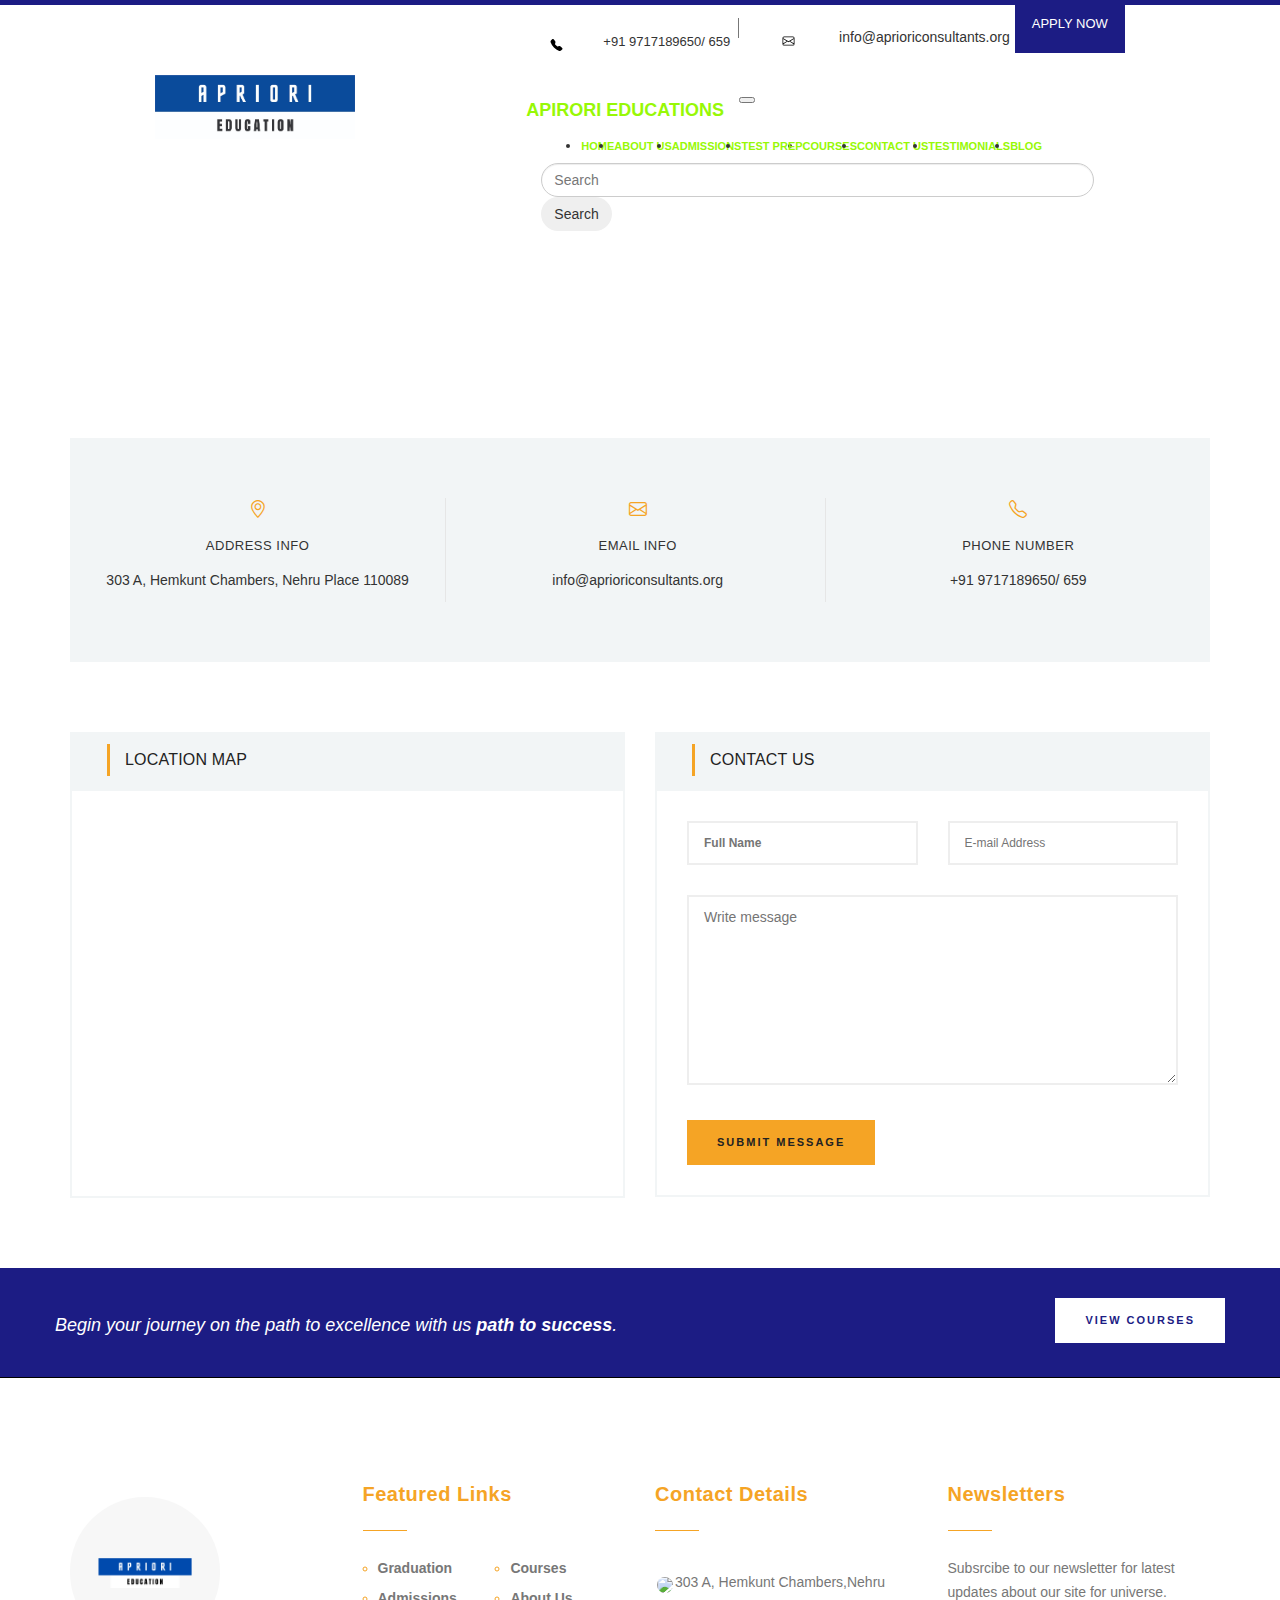
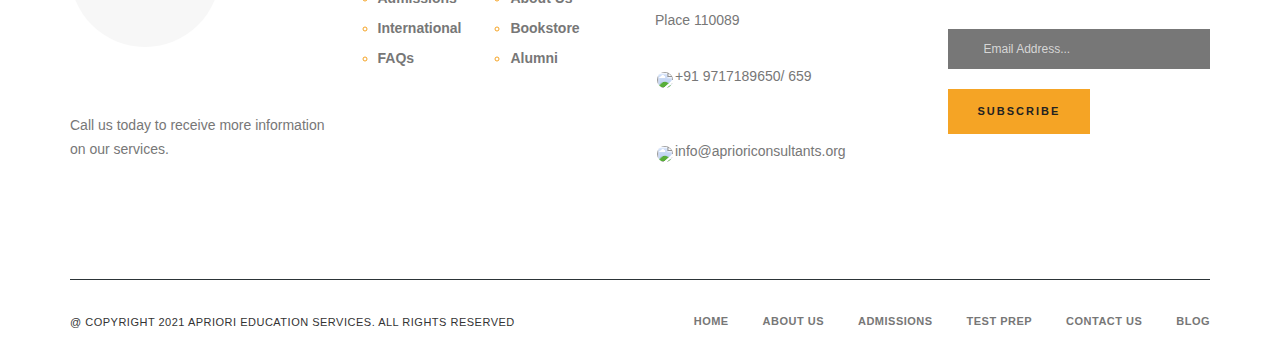
==== CONTACTUS.html @ 73ca572a "Add files via upload" ====
<!doctype html>
<html lang="en">
  <head>
    <!-- Required meta tags -->
    <meta charset="utf-8">
    <meta name="viewport" content="width=device-width, initial-scale=1">

    <!-- Bootstrap CSS -->
    <link rel="stylesheet" href="https://cdn.jsdelivr.net/npm/bootstrap-icons@1.8.3/font/bootstrap-icons.css">
    <link href="https://cdn.jsdelivr.net/npm/bootstrap@5.1.3/dist/css/bootstrap.min.css" rel="stylesheet" integrity="sha384-1BmE4kWBq78iYhFldvKuhfTAU6auU8tT94WrHftjDbrCEXSU1oBoqyl2QvZ6jIW3" crossorigin="anonymous">
    <link rel="stylesheet" href="bootstrap.css">
    <link rel="stylesheet" href="animate.css">
    <link rel="stylesheet" href="jquery-ui.css">
    <link rel="stylesheet" href="simple-line-icons.css">
    <link rel="stylesheet" href="font-awesome.min.css">
    <link rel="stylesheet" href="icon-font.css">
    <link rel="stylesheet" href="educa.css">
      <!-- <link rel="stylesheet" href="mycss.css"> -->
    <link rel="stylesheet" href="settings.css">
    <title>Apriori Educations</title>
<link href='https://fonts.googleapis.com/css?family=Ubuntu' rel='stylesheet'>
    <style>
		
      .welcome-intro-2 .service-item i {
          color: #FFFFFF;
          background-color: #1C1C84;
      }
      .section-heading span{
          color: #EA8912;
          text-transform: capitalize;
      }
      section.testimonials-page #owl-testimonials .item h4{
      
          color: #F5A425;
      }
      section.testimonials-page #owl-testimonials .item span{
          color:#1C1C84;
      }
      footer .footer-widget h2{
          color:#F5A425;
          font-weight: bold;
      }
      
      .welcome-to-educa .service-item h4{
      color:#1C1C84;
      font-weight:bold;
      }
      
      .welcome-to-educa .service-item:hover h4{
      color: #F5A425;
      }
      
      .welcome-to-educa .section-heading span{
      color: #F5A425;
          font-weight: bold;
      font-size: 18px;
          text-transform: capitalize;
      }
      
      .welcome-intro-2 .service-item {
         min-height: 100px;
      }
      
      .welcome-intro-2 .service-item p{
      line-height: 17px !important;
      }
      .welcome_text_head{
        color: #1C1C84;
        font-family: 'Ubuntu';
        font-weight: bold;
        font-size: 13px;
      }
      .welcome_text_head:hover{
        color:#F5A425; 
        font-family: 'Ubuntu';
        cursor: pointer;
        font-weight: bold;
        font-size: 13px;
      }
      @media screen and (max-width: 1100px) {
      
  #welcome{
    display: block !important;
    
  }
}
@media screen and (max-width: 1000px){

#roadmap{
  display: flex;
  flex-direction: column;
}

}
.card{
    border-radius: 1rem;
    box-shadow: 0px -10px 0px rgb(151, 248, 6);
}
@media(max-width:767px){
    .card{
        margin: 1rem 0.7rem 1rem;
        max-width: 80vw;
    }
}
img{
    width: 6.2rem;
    border-radius: 5rem;
    margin: 1.3rem auto 1rem auto;
}
.col-md-4{
    padding:0  0.5rem;
}
.card-title{
    font-size: 1rem;
    margin-bottom: 0;
    font-weight: bold;
    font-family: 'IM Fell French Canon SC';
}
.card-text{
    text-align: center;
    padding: 1rem 2rem;
    font-size: 0.8rem;
    color: rgb(82, 81, 81);
    line-height: 1.4rem;
}
.footer{
    border-top: none;
    text-align: center;
    line-height: 1.2rem;
    padding: 2rem 0 1.4rem 0;
    font-family: 'Varela Round';
}
#name{
    font-size: 0.8rem;
    font-weight: bold;
}
#position{
    font-size: 0.7rem;
}
a{
    color: rgb(151, 248, 6);
    font-weight: bold;
}

      @media screen and (max-width: 1100px) {
      
  #welcome{
    display: block !important;
    
  }
}
    </style>

  </head>
  <body>
    
    <!-- Navbar -->
    <p style="height: 1px ; background-color: #777777; ; width: 100%; border-top: 5px solid #1c1c84;"> </p>                              
    <div style="display: flex;flex-direction: row;flex-wrap: wrap; justify-content: space-evenly;">
        <div>
            <img src="Apriori Logo.jpeg" alt=""  style="width: 200px;margin-top: 30%;border-radius: 0px !important; ">
        </div>
        <div>
            <div id="topbar" style="display: flex;flex-direction: row;flex-wrap: wrap;align-content: center;justify-content: flex-end;">
                <p style="margin-right:5px;font-family: 'Roboto', sans-serif; font-size: 13px;position:relative;top:4px;"><img src="telephone-fill.svg" alt="" height="12px;"style=" " >+91 9717189650/ 659</p>
               <p style="height: 20px ; background-color: #777777; ; width: 1px; margin-left:3px ; margin-right: 3px;margin-top: 3px; font-size: 13px;"> </p>
                <p style="margin-right:5px;font-family: 'Roboto', sans-serif;"><img src="envelope.svg" alt="" height="12px;">  info@aprioriconsultants.org</p>
                <p style="background-color: #1c1c84; color: WHITE;padding: 17px;position: relative;bottom: 20px; font-size: 13px; cursor: pointer;" >APPLY NOW</p>
            </div>
            <nav class="navbar navbar-expand-lg navbar-light bg-light" style="margin-top: 20px;position: relative;bottom: 19px;">
        <div class="container-fluid">
          <a class="navbar-brand" href="#" style="font-family: 'Roboto', sans-serif;">APIRORI EDUCATIONS</a>
          <button class="navbar-toggler" type="button" data-bs-toggle="collapse" data-bs-target="#navbarSupportedContent" aria-controls="navbarSupportedContent" aria-expanded="false" aria-label="Toggle navigation">
            <span class="navbar-toggler-icon"></span>
          </button>
          <div class="collapse navbar-collapse" id="navbarSupportedContent">
            <ul class="navbar-nav me-auto mb-2 mb-lg-0">
              <li class="nav-item">
                <a class="nav-link " aria-current="page" href="./index.html" style="font-size: 11px; font-family: 'Roboto', sans-serif;;">HOME</a>
              </li>
              <li class="nav-item">
                <a class="nav-link" href="#" style="font-size: 11px; font-family: 'Roboto', sans-serif;;">ABOUT US </a>
              </li>
              <li class="nav-item">
                <a class="nav-link " href="./Admissions.html" style="font-size: 11px; font-family: 'Roboto', sans-serif;;">ADMISSIONS</a>
              </li>
              <li class="nav-item dropdown">
                <a class="nav-link dropdown-toggle" href="#" id="navbarDropdown" role="button" data-bs-toggle="dropdown" aria-expanded="false" style="font-size: 11px; font-family: 'Roboto', sans-serif;;">
                  TEST PREP
                </a>
                <ul class="dropdown-menu" aria-labelledby="navbarDropdown">
                  <li><a class="dropdown-item" href="./UNDERGRAD.html" style="font-size: 11px; font-family: 'Roboto', sans-serif;;">UNDER GRADUATE</a></li>
                  <li><hr class="dropdown-divider"></li>
                  <li><a class="dropdown-item" href="./POSTGRAD.html" style="font-size: 11px; font-family: 'Roboto', sans-serif;;">POST GRADUATE</a></li>
              
                </ul>
              </li>
              <li class="nav-item">
                <a class="nav-link" href="./COURSES.html" style="font-size: 11px; font-family: 'Roboto', sans-serif;;">COURSES</a>
              </li>
              <li class="nav-item">
                <a class="nav-link active" href="./CONTACTUS.html" style="font-size: 11px; font-family: 'Roboto', sans-serif;;">CONTACT US</a>
              </li>
              <li class="nav-item">
                <a class="nav-link" href="./TESTIMONIALS.html" style="font-size: 11px; font-family: 'Roboto', sans-serif;;">TESTIMONIALS</a>
              </li>
              <li class="nav-item">
                <a class="nav-link" href="#" style="font-size: 11px; font-family: 'Roboto', sans-serif;;">BLOG</a>
              </li>
            </ul>
            <form class="d-flex">
              <input class="form-control me-2" type="search" placeholder="Search" aria-label="Search" style="position: relative;top: 7px; border-radius: 17px;" > 
              <button class="btn btn-outline-success" type="submit" style="position: relative;top: 7px;border-radius: 17px;">Search</button>
            </form>
          </div>
        </div>
            </nav>
        </div>
        
    </div>



    <div class="page-heading news-heading">
        <div class="container">
            <div class="row">
                <div class="col-md-12">
                    <h1>Contact Us</h1>
                    <!--span>Salvia next level crucifix pickled heirloom synth</span-->
                    <div class="page-list">
                    </div>
                </div>	
            </div>
        </div>
    </div>

    <section class="contact-info">
        <div class="container">
            <div class="row">
                <div class="col-md-12">
                    <div class="contact-content">
                        <div class="contact-item">
                            <i class="bi bi-geo-alt"></i>
                            <h4>Address Info</h4>
                            <p>303 A, Hemkunt Chambers, Nehru Place 110089</p>
                        </div>
                        <div class="contact-item">
                            <i class="bi bi-envelope"></i>
                            <h4>Email Info</h4>
                            <p>info@aprioriconsultants.org</p>
                        </div>
                        <div class="contact-item last-contact">
                            <i class="bi bi-telephone"></i>
                            <h4>Phone Number</h4>
                            <p>+91 9717189650/ 659</p>
                        </div>
                    </div>
                </div>
            </div>
        </div>
    </section>


    <section class="contact-form">
        <div class="container">
            <div class="row">
                <div class="col-md-6">
                    <div class="location-contact">
                        <div class="widget-heading">
                            <h4>Location Map</h4>
                        </div>
                        <div class="content-map">
                            <div id="map"><iframe src="https://www.google.com/maps/embed?pb=!1m18!1m12!1m3!1d3504.721756460329!2d77.25125771455765!3d28.54808189465011!2m3!1f0!2f0!3f0!3m2!1i1024!2i768!4f13.1!3m3!1m2!1s0x390ce3c5169e0e05%3A0xcd70c7b07c55f036!2sHemkunt%20Chambers!5e0!3m2!1sen!2sin!4v1643448030612!5m2!1sen!2sin" width="491" height="365" style="border:0;" allowfullscreen="" loading="lazy"></iframe></div>
                        </div>
                    </div>
                </div>
                <div class="col-md-6">
                    <div class="message-form">
                        <div class="widget-heading">
                            <h4>Contact Us</h4>
                        </div>
                        <div class="message-content">
                            <div class="row">
                                <div class="col-md-6">
                                    <input type="text" id="name" name="s" placeholder="Full Name" value="">
                                </div>
                                <div class="col-md-6">
                                    <input type="text" id="address" name="s" placeholder="E-mail Address" value="">
                                </div>
                                <div class="col-md-12">
                                    <textarea id="message" class="message" name="message" placeholder="Write message"></textarea>
                                </div>
                            </div>
                            <div class="accent-button">
                                <a href="#">Submit Message</a>
                            </div>
                        </div>
                    </div>
                </div>
            </div>
        </div>
    </section>


    <div id="call-to-action">
        <div class="container">
            <div class="row">
                <!-- <p>Young people have been 'mis-sold' <em>path to success</em>, business leaders warn.</p> -->
                <p>Begin your journey on the path to excellence with us <em>path to success</em>.</p>
                <div class="accent-button">
                    <a href="courses-list.html">View Courses</a>
                </div>
            </div>
        </div>
    </div>





    <p style="background-color: black;width: 100%;height: 1px;"></p>
    <footer>
      <div class="container">
        <div class="row">
          <div class="col-md-3">
            <div class="footer-widget">
              <div class="educa-info">
                <img src="company logo.jpeg"alt="logo" style="width: 150px;">
                <div class="line-dec" style="background: none"></div>
                <p> Call us today to receive more information on our services.</p>
                <div class="text-button">
                </div>
              </div>
            </div>
          </div>
          <div class="col-md-3">
            <div class="footer-widget">
              <div class="featured-links">
                <h2>Featured Links</h2>
                <div class="line-dec"></div>
                <ul>
                  <li><a href="https://www.aprioriconsultants.org/index.html#">Graduation</a></li>
                  <li><a href="https://www.aprioriconsultants.org/index.html#">Admissions</a></li>
                  <li><a href="https://www.aprioriconsultants.org/index.html#">International</a></li>
                  <li><a href="https://www.aprioriconsultants.org/index.html#">FAQs</a></li>
                </ul>
                <ul>
                  <li><a href="https://www.aprioriconsultants.org/index.html#">Courses</a></li>
                  <li><a href="https://www.aprioriconsultants.org/index.html#">About Us</a></li>
                  <li><a href="https://www.aprioriconsultants.org/index.html#">Bookstore</a></li>
                  <li><a href="https://www.aprioriconsultants.org/index.html#">Alumni</a></li>
                </ul>
              </div>
            </div>
          </div>
          <div class="col-md-3">
            <div class="footer-widget">
              <div class="university-address">
                <h2>Contact Details</h2>
                <div class="line-dec"></div>
                <ul>
                  <li><img src="https://cdn-icons-png.flaticon.com/512/25/25694.png" alt"" style="width: 20px;padding:2px;">303 A, Hemkunt Chambers,Nehru Place 110089</li>
                  <li><img src="https://cdn.iconscout.com/icon/free/png-256/call-2021585-1709472.png" alt"" style="width: 20px;padding:2px;">+91 9717189650/ 659</li>
                  <li><img src="https://static.vecteezy.com/system/resources/thumbnails/002/205/854/small/email-icon-free-vector.jpg" alt"" style="width: 22px;padding:2px;">info@aprioriconsultants.org</li>
                </ul>
              </div>
            </div>
          </div>
          <div class="col-md-3">
            <div class="footer-widget">
              <div class="newsletters">
                <h2>Newsletters</h2>
                <div class="line-dec"></div>
                <p>Subsrcibe to our newsletter for latest updates about our site for universe.</p>
                <input type="text" class="email" name="s" placeholder="Email Address..." value="">
                <div class="accent-button">
                  <a href="https://www.aprioriconsultants.org/index.html#">Subscribe</a>
                </div>
              </div>
            </div>
          </div>
        </div>
        <div class="row">
          <div class="col-md-12">
            <div class="copyright-menu">
              <div class="row">
                <div class="col-md-6">
                  <div class="copyright-text">
                    <p>@ Copyright 2021 APRIORI EDUCATION SERVICES. All Rights Reserved</p>
                  </div>
                </div>
                <div class="col-md-6">
                  <div class="menu">
                    <ul>
                      <li><a href="https://www.aprioriconsultants.org/index.html">Home</a></li>
                      <li><a href="https://www.aprioriconsultants.org/index.html#">About Us</a></li>
                      <li><a href="https://www.aprioriconsultants.org/admissions.html">Admissions</a></li>
                      <li><a href="https://www.aprioriconsultants.org/test-preparation-undergrad.html">Test Prep</a></li>
                      <li><a href="https://www.aprioriconsultants.org/contact-us.html">Contact Us</a></li>
                                                <li><a href="https://www.aprioriconsultants.org/index.html#">Blog</a></li>													
                    </ul>
                  </div>
                </div>
              </div>
            </div>
          </div>
        </div>
      </div>
    </footer>
    <a href="https://www.aprioriconsultants.org/index.html#" class="go-top"><i class="fa fa-angle-up"></i></a>
    </div>

    <nav class="sidebar-menu slide-from-left">
  <div class="nano">
    <div class="content">
      <nav class="responsive-menu">
        <ul>
              
                  
                  <li><a href="https://www.aprioriconsultants.org/index.html">Home</a></li>											
                  <li><a href="https://www.aprioriconsultants.org/index.html#">About Us</a></li>
                                        <li><a href="https://www.aprioriconsultants.org/admissions.html">Admissions</a></li>										
                  <li><a href="https://www.aprioriconsultants.org/index.html#" class="has-submenu">Test Prep</a>
                  <ul class="sub-menu">
                  <li><a href="https://www.aprioriconsultants.org/test-preparation-undergrad.html">Undergrad</a></li>
                  <li><a href="https://www.aprioriconsultants.org/test-preparation-postgrad.html">Postgrad</a></li>
                    </ul>
                  </li>		
                                        <li><a href="https://www.aprioriconsultants.org/courses.html">Courses</a></li>											
                  <li><a href="https://www.aprioriconsultants.org/contact-us.html">Contact Us</a></li>											
                  <li><a href="https://www.aprioriconsultants.org/testimonials.html">Testimonials</a></li> 
                                        <li><a href="https://www.aprioriconsultants.org/index.html#">Blog</a></li>											
                  <li><a href="https://www.aprioriconsultants.org/index.html#search"><i class="fa fa-search"></i></a></li>
              
            </ul>
      </nav>
    </div>
  </div>
    </nav>











    <script src="https://cdn.jsdelivr.net/npm/bootstrap@5.1.3/dist/js/bootstrap.bundle.min.js" integrity="sha384-ka7Sk0Gln4gmtz2MlQnikT1wXgYsOg+OMhuP+IlRH9sENBO0LRn5q+8nbTov4+1p" crossorigin="anonymous"></script>
  </body>
</html>
---- simple-line-icons.css ----
@font-face {
	font-family: 'Simple-Line-Icons';
	src:url('../fonts/Simple-Line-Icons.eot');
	src:url('../fonts/Simple-Line-Icons.eot?#iefix') format('embedded-opentype'),
		url('../fonts/Simple-Line-Icons.woff') format('woff'),
		url('../fonts/Simple-Line-Icons.ttf') format('truetype'),
		url('../fonts/Simple-Line-Icons.svg#Simple-Line-Icons') format('svg');
	font-weight: normal;
	font-style: normal;
}

/* Use the following CSS code if you want to use data attributes for inserting your icons */
[data-icon]:before {
	font-family: 'Simple-Line-Icons';
	content: attr(data-icon);
	speak: none;
	font-weight: normal;
	font-variant: normal;
	text-transform: none;
	line-height: 1;
	-webkit-font-smoothing: antialiased;
	-moz-osx-font-smoothing: grayscale;
}

/* Use the following CSS code if you want to have a class per icon */
/*
Instead of a list of all class selectors,
you can use the generic selector below, but it's slower:
[class*="icon-"] {
*/
.icon-user-female, .icon-user-follow, .icon-user-following, .icon-user-unfollow, .icon-trophy, .icon-screen-smartphone, .icon-screen-desktop, .icon-plane, .icon-notebook, .icon-moustache, .icon-mouse, .icon-magnet, .icon-energy, .icon-emoticon-smile, .icon-disc, .icon-cursor-move, .icon-crop, .icon-credit-card, .icon-chemistry, .icon-user, .icon-speedometer, .icon-social-youtube, .icon-social-twitter, .icon-social-tumblr, .icon-social-facebook, .icon-social-dropbox, .icon-social-dribbble, .icon-shield, .icon-screen-tablet, .icon-magic-wand, .icon-hourglass, .icon-graduation, .icon-ghost, .icon-game-controller, .icon-fire, .icon-eyeglasses, .icon-envelope-open, .icon-envelope-letter, .icon-bell, .icon-badge, .icon-anchor, .icon-wallet, .icon-vector, .icon-speech, .icon-puzzle, .icon-printer, .icon-present, .icon-playlist, .icon-pin, .icon-picture, .icon-map, .icon-layers, .icon-handbag, .icon-globe-alt, .icon-globe, .icon-frame, .icon-folder-alt, .icon-film, .icon-feed, .icon-earphones-alt, .icon-earphones, .icon-drop, .icon-drawer, .icon-docs, .icon-directions, .icon-direction, .icon-diamond, .icon-cup, .icon-compass, .icon-call-out, .icon-call-in, .icon-call-end, .icon-calculator, .icon-bubbles, .icon-briefcase, .icon-book-open, .icon-basket-loaded, .icon-basket, .icon-bag, .icon-action-undo, .icon-action-redo, .icon-wrench, .icon-umbrella, .icon-trash, .icon-tag, .icon-support, .icon-size-fullscreen, .icon-size-actual, .icon-shuffle, .icon-share-alt, .icon-share, .icon-rocket, .icon-question, .icon-pie-chart, .icon-pencil, .icon-note, .icon-music-tone-alt, .icon-music-tone, .icon-microphone, .icon-loop, .icon-logout, .icon-login, .icon-list, .icon-like, .icon-home, .icon-grid, .icon-graph, .icon-equalizer, .icon-dislike, .icon-cursor, .icon-control-start, .icon-control-rewind, .icon-control-play, .icon-control-pause, .icon-control-forward, .icon-control-end, .icon-calendar, .icon-bulb, .icon-bar-chart, .icon-arrow-up, .icon-arrow-right, .icon-arrow-left, .icon-arrow-down, .icon-ban, .icon-bubble, .icon-camcorder, .icon-camera, .icon-check, .icon-clock, .icon-close, .icon-cloud-download, .icon-cloud-upload, .icon-doc, .icon-envelope, .icon-eye, .icon-flag, .icon-folder, .icon-heart, .icon-info, .icon-key, .icon-link, .icon-lock, .icon-lock-open, .icon-magnifier, .icon-magnifier-add, .icon-magnifier-remove, .icon-paper-clip, .icon-paper-plane, .icon-plus, .icon-pointer, .icon-power, .icon-refresh, .icon-reload, .icon-settings, .icon-star, .icon-symbol-female, .icon-symbol-male, .icon-target, .icon-volume-1, .icon-volume-2, .icon-volume-off, .icon-users {
	font-family: 'Simple-Line-Icons';
	speak: none;
	font-style: normal;
	font-weight: normal;
	font-variant: normal;
	text-transform: none;
	line-height: 1;
	-webkit-font-smoothing: antialiased;
}
.icon-user-female:before {
	content: "\e000";
}
.icon-user-follow:before {
	content: "\e002";
}
.icon-user-following:before {
	content: "\e003";
}
.icon-user-unfollow:before {
	content: "\e004";
}
.icon-trophy:before {
	content: "\e006";
}
.icon-screen-smartphone:before {
	content: "\e010";
}
.icon-screen-desktop:before {
	content: "\e011";
}
.icon-plane:before {
	content: "\e012";
}
.icon-notebook:before {
	content: "\e013";
}
.icon-moustache:before {
	content: "\e014";
}
.icon-mouse:before {
	content: "\e015";
}
.icon-magnet:before {
	content: "\e016";
}
.icon-energy:before {
	content: "\e020";
}
.icon-emoticon-smile:before {
	content: "\e021";
}
.icon-disc:before {
	content: "\e022";
}
.icon-cursor-move:before {
	content: "\e023";
}
.icon-crop:before {
	content: "\e024";
}
.icon-credit-card:before {
	content: "\e025";
}
.icon-chemistry:before {
	content: "\e026";
}
.icon-user:before {
	content: "\e005";
}
.icon-speedometer:before {
	content: "\e007";
}
.icon-social-youtube:before {
	content: "\e008";
}
.icon-social-twitter:before {
	content: "\e009";
}
.icon-social-tumblr:before {
	content: "\e00a";
}
.icon-social-facebook:before {
	content: "\e00b";
}
.icon-social-dropbox:before {
	content: "\e00c";
}
.icon-social-dribbble:before {
	content: "\e00d";
}
.icon-shield:before {
	content: "\e00e";
}
.icon-screen-tablet:before {
	content: "\e00f";
}
.icon-magic-wand:before {
	content: "\e017";
}
.icon-hourglass:before {
	content: "\e018";
}
.icon-graduation:before {
	content: "\e019";
}
.icon-ghost:before {
	content: "\e01a";
}
.icon-game-controller:before {
	content: "\e01b";
}
.icon-fire:before {
	content: "\e01c";
}
.icon-eyeglasses:before {
	content: "\e01d";
}
.icon-envelope-open:before {
	content: "\e01e";
}
.icon-envelope-letter:before {
	content: "\e01f";
}
.icon-bell:before {
	content: "\e027";
}
.icon-badge:before {
	content: "\e028";
}
.icon-anchor:before {
	content: "\e029";
}
.icon-wallet:before {
	content: "\e02a";
}
.icon-vector:before {
	content: "\e02b";
}
.icon-speech:before {
	content: "\e02c";
}
.icon-puzzle:before {
	content: "\e02d";
}
.icon-printer:before {
	content: "\e02e";
}
.icon-present:before {
	content: "\e02f";
}
.icon-playlist:before {
	content: "\e030";
}
.icon-pin:before {
	content: "\e031";
}
.icon-picture:before {
	content: "\e032";
}
.icon-map:before {
	content: "\e033";
}
.icon-layers:before {
	content: "\e034";
}
.icon-handbag:before {
	content: "\e035";
}
.icon-globe-alt:before {
	content: "\e036";
}
.icon-globe:before {
	content: "\e037";
}
.icon-frame:before {
	content: "\e038";
}
.icon-folder-alt:before {
	content: "\e039";
}
.icon-film:before {
	content: "\e03a";
}
.icon-feed:before {
	content: "\e03b";
}
.icon-earphones-alt:before {
	content: "\e03c";
}
.icon-earphones:before {
	content: "\e03d";
}
.icon-drop:before {
	content: "\e03e";
}
.icon-drawer:before {
	content: "\e03f";
}
.icon-docs:before {
	content: "\e040";
}
.icon-directions:before {
	content: "\e041";
}
.icon-direction:before {
	content: "\e042";
}
.icon-diamond:before {
	content: "\e043";
}
.icon-cup:before {
	content: "\e044";
}
.icon-compass:before {
	content: "\e045";
}
.icon-call-out:before {
	content: "\e046";
}
.icon-call-in:before {
	content: "\e047";
}
.icon-call-end:before {
	content: "\e048";
}
.icon-calculator:before {
	content: "\e049";
}
.icon-bubbles:before {
	content: "\e04a";
}
.icon-briefcase:before {
	content: "\e04b";
}
.icon-book-open:before {
	content: "\e04c";
}
.icon-basket-loaded:before {
	content: "\e04d";
}
.icon-basket:before {
	content: "\e04e";
}
.icon-bag:before {
	content: "\e04f";
}
.icon-action-undo:before {
	content: "\e050";
}
.icon-action-redo:before {
	content: "\e051";
}
.icon-wrench:before {
	content: "\e052";
}
.icon-umbrella:before {
	content: "\e053";
}
.icon-trash:before {
	content: "\e054";
}
.icon-tag:before {
	content: "\e055";
}
.icon-support:before {
	content: "\e056";
}
.icon-size-fullscreen:before {
	content: "\e057";
}
.icon-size-actual:before {
	content: "\e058";
}
.icon-shuffle:before {
	content: "\e059";
}
.icon-share-alt:before {
	content: "\e05a";
}
.icon-share:before {
	content: "\e05b";
}
.icon-rocket:before {
	content: "\e05c";
}
.icon-question:before {
	content: "\e05d";
}
.icon-pie-chart:before {
	content: "\e05e";
}
.icon-pencil:before {
	content: "\e05f";
}
.icon-note:before {
	content: "\e060";
}
.icon-music-tone-alt:before {
	content: "\e061";
}
.icon-music-tone:before {
	content: "\e062";
}
.icon-microphone:before {
	content: "\e063";
}
.icon-loop:before {
	content: "\e064";
}
.icon-logout:before {
	content: "\e065";
}
.icon-login:before {
	content: "\e066";
}
.icon-list:before {
	content: "\e067";
}
.icon-like:before {
	content: "\e068";
}
.icon-home:before {
	content: "\e069";
}
.icon-grid:before {
	content: "\e06a";
}
.icon-graph:before {
	content: "\e06b";
}
.icon-equalizer:before {
	content: "\e06c";
}
.icon-dislike:before {
	content: "\e06d";
}
.icon-cursor:before {
	content: "\e06e";
}
.icon-control-start:before {
	content: "\e06f";
}
.icon-control-rewind:before {
	content: "\e070";
}
.icon-control-play:before {
	content: "\e071";
}
.icon-control-pause:before {
	content: "\e072";
}
.icon-control-forward:before {
	content: "\e073";
}
.icon-control-end:before {
	content: "\e074";
}
.icon-calendar:before {
	content: "\e075";
}
.icon-bulb:before {
	content: "\e076";
}
.icon-bar-chart:before {
	content: "\e077";
}
.icon-arrow-up:before {
	content: "\e078";
}
.icon-arrow-right:before {
	content: "\e079";
}
.icon-arrow-left:before {
	content: "\e07a";
}
.icon-arrow-down:before {
	content: "\e07b";
}
.icon-ban:before {
	content: "\e07c";
}
.icon-bubble:before {
	content: "\e07d";
}
.icon-camcorder:before {
	content: "\e07e";
}
.icon-camera:before {
	content: "\e07f";
}
.icon-check:before {
	content: "\e080";
}
.icon-clock:before {
	content: "\e081";
}
.icon-close:before {
	content: "\e082";
}
.icon-cloud-download:before {
	content: "\e083";
}
.icon-cloud-upload:before {
	content: "\e084";
}
.icon-doc:before {
	content: "\e085";
}
.icon-envelope:before {
	content: "\e086";
}
.icon-eye:before {
	content: "\e087";
}
.icon-flag:before {
	content: "\e088";
}
.icon-folder:before {
	content: "\e089";
}
.icon-heart:before {
	content: "\e08a";
}
.icon-info:before {
	content: "\e08b";
}
.icon-key:before {
	content: "\e08c";
}
.icon-link:before {
	content: "\e08d";
}
.icon-lock:before {
	content: "\e08e";
}
.icon-lock-open:before {
	content: "\e08f";
}
.icon-magnifier:before {
	content: "\e090";
}
.icon-magnifier-add:before {
	content: "\e091";
}
.icon-magnifier-remove:before {
	content: "\e092";
}
.icon-paper-clip:before {
	content: "\e093";
}
.icon-paper-plane:before {
	content: "\e094";
}
.icon-plus:before {
	content: "\e095";
}
.icon-pointer:before {
	content: "\e096";
}
.icon-power:before {
	content: "\e097";
}
.icon-refresh:before {
	content: "\e098";
}
.icon-reload:before {
	content: "\e099";
}
.icon-settings:before {
	content: "\e09a";
}
.icon-star:before {
	content: "\e09b";
}
.icon-symbol-female:before {
	content: "\e09c";
}
.icon-symbol-male:before {
	content: "\e09d";
}
.icon-target:before {
	content: "\e09e";
}
.icon-volume-1:before {
	content: "\e09f";
}
.icon-volume-2:before {
	content: "\e0a0";
}
.icon-volume-off:before {
	content: "\e0a1";
}
.icon-users:before {
	content: "\e001";
}
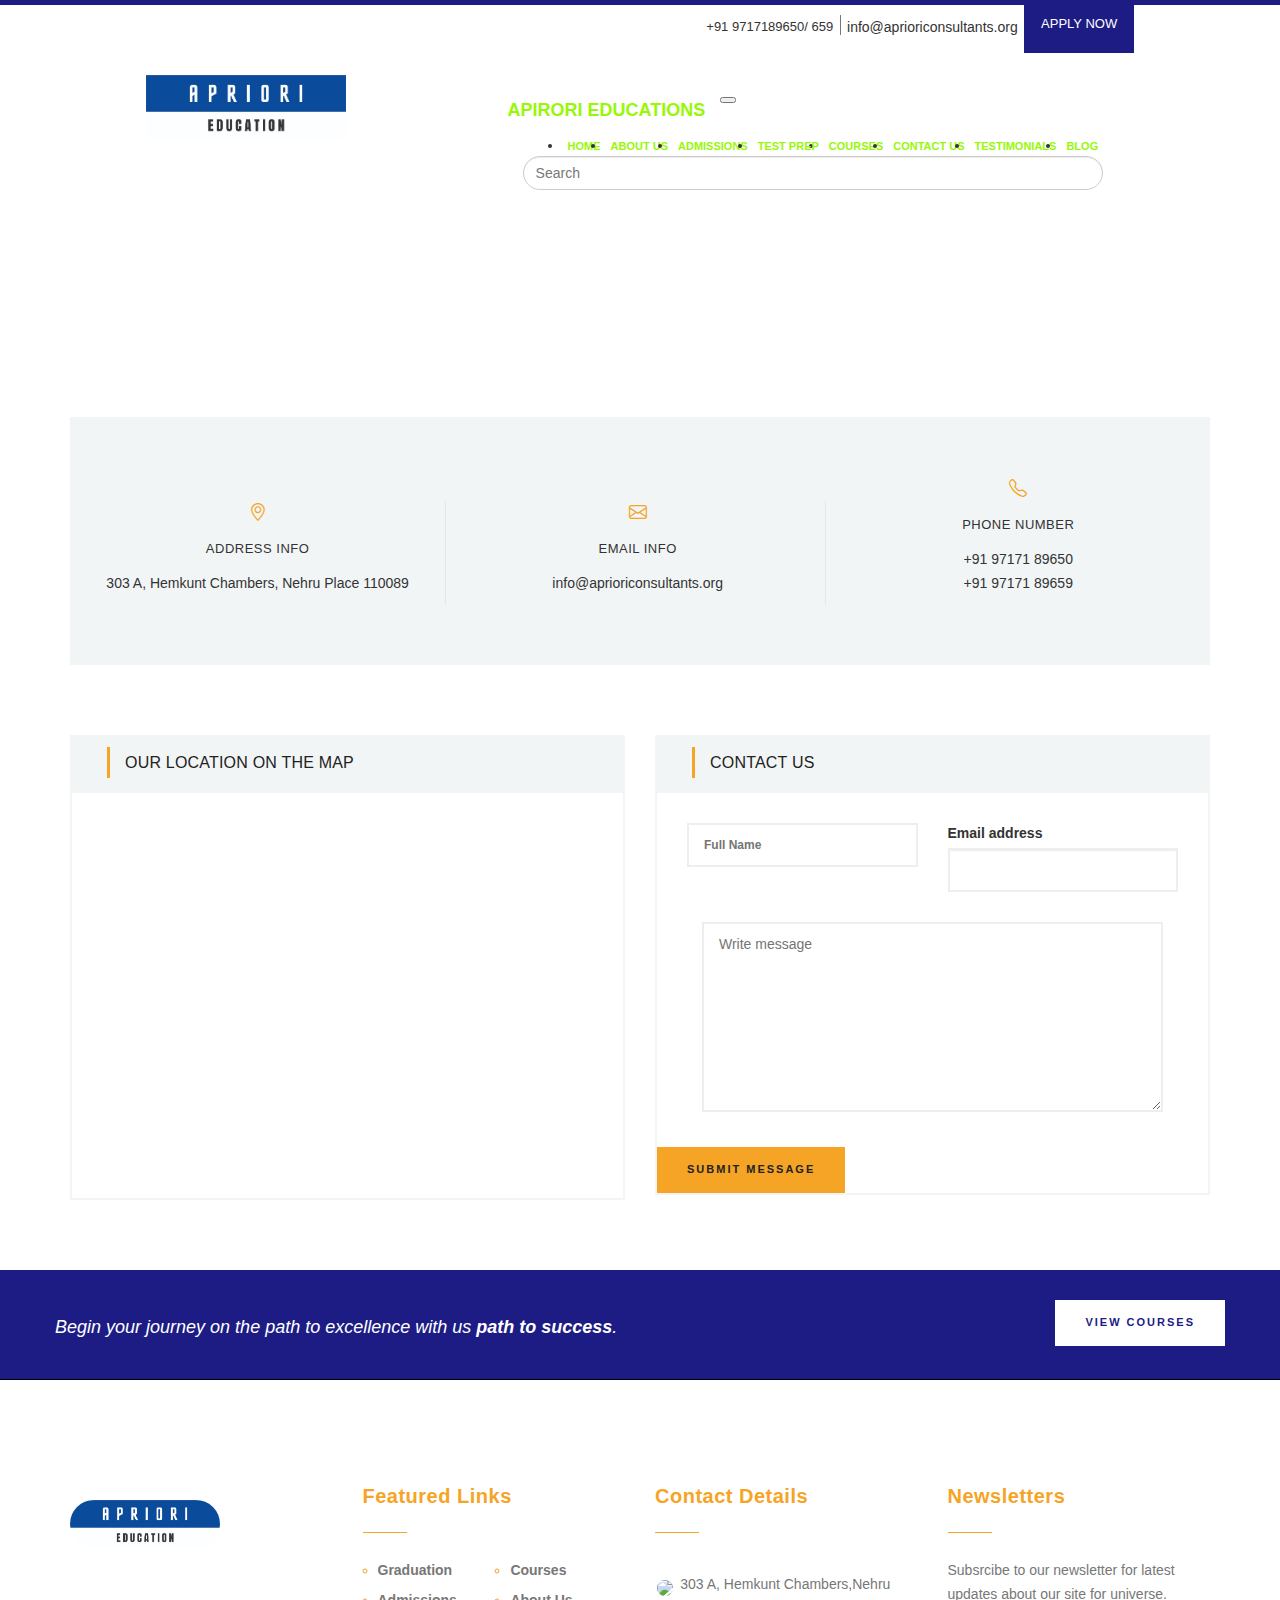
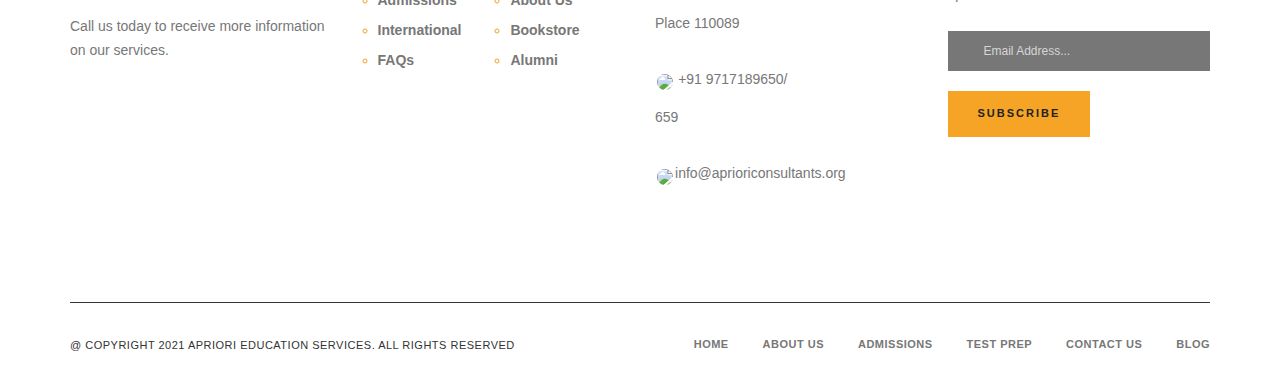
==== commit 4adcd981: "Update CONTACTUS.html" ====
--- a/CONTACTUS.html
+++ b/CONTACTUS.html
@@ -17,7 +17,7 @@
     <link rel="stylesheet" href="educa.css">
       <!-- <link rel="stylesheet" href="mycss.css"> -->
     <link rel="stylesheet" href="settings.css">
-    <title>Apriori Educations</title>
+    <title>Apriori Educations Contact Us</title>
 <link href='https://fonts.googleapis.com/css?family=Ubuntu' rel='stylesheet'>
     <style>
 		
@@ -162,9 +162,9 @@
         </div>
         <div>
             <div id="topbar" style="display: flex;flex-direction: row;flex-wrap: wrap;align-content: center;justify-content: flex-end;">
-                <p style="margin-right:5px;font-family: 'Roboto', sans-serif; font-size: 13px;position:relative;top:4px;"><img src="telephone-fill.svg" alt="" height="12px;"style=" " >+91 9717189650/ 659</p>
-               <p style="height: 20px ; background-color: #777777; ; width: 1px; margin-left:3px ; margin-right: 3px;margin-top: 3px; font-size: 13px;"> </p>
-                <p style="margin-right:5px;font-family: 'Roboto', sans-serif;"><img src="envelope.svg" alt="" height="12px;">  info@aprioriconsultants.org</p>
+                <p style="margin-right:1%;font-family: 'Roboto', sans-serif; font-size: 13px;">+91 9717189650/ 659</p>
+               <p style="height: 20px ; background-color: #777777;margin-right: 1% ; width: 1px;  font-size: 13px;"> </p>
+                <p style="margin-right:1%;font-family: 'Roboto', sans-serif;">  info@aprioriconsultants.org</p>
                 <p style="background-color: #1c1c84; color: WHITE;padding: 17px;position: relative;bottom: 20px; font-size: 13px; cursor: pointer;" >APPLY NOW</p>
             </div>
             <nav class="navbar navbar-expand-lg navbar-light bg-light" style="margin-top: 20px;position: relative;bottom: 19px;">
@@ -176,41 +176,41 @@
           <div class="collapse navbar-collapse" id="navbarSupportedContent">
             <ul class="navbar-nav me-auto mb-2 mb-lg-0">
               <li class="nav-item">
-                <a class="nav-link " aria-current="page" href="./index.html" style="font-size: 11px; font-family: 'Roboto', sans-serif;;">HOME</a>
-              </li>
-              <li class="nav-item">
-                <a class="nav-link" href="#" style="font-size: 11px; font-family: 'Roboto', sans-serif;;">ABOUT US </a>
-              </li>
-              <li class="nav-item">
-                <a class="nav-link " href="./Admissions.html" style="font-size: 11px; font-family: 'Roboto', sans-serif;;">ADMISSIONS</a>
+                <a class="nav-link " aria-current="page" href="./index.html" style="font-size: 11px; font-family: 'Roboto', sans-serif;margin: 5px;">HOME</a>
+              </li>
+              <li class="nav-item">
+                <a class="nav-link" href="#" style="font-size: 11px; font-family: 'Roboto', sans-serif;margin: 5px;">ABOUT US </a>
+              </li>
+              <li class="nav-item">
+                <a class="nav-link " href="./Admissions.html" style="font-size: 11px; font-family: 'Roboto', sans-serif;margin: 5px;">ADMISSIONS</a>
               </li>
               <li class="nav-item dropdown">
-                <a class="nav-link dropdown-toggle" href="#" id="navbarDropdown" role="button" data-bs-toggle="dropdown" aria-expanded="false" style="font-size: 11px; font-family: 'Roboto', sans-serif;;">
+                <a class="nav-link dropdown-toggle" href="#" id="navbarDropdown" role="button" data-bs-toggle="dropdown" aria-expanded="false" style="font-size: 11px; font-family: 'Roboto', sans-serif;margin: 5px;">
                   TEST PREP
                 </a>
                 <ul class="dropdown-menu" aria-labelledby="navbarDropdown">
-                  <li><a class="dropdown-item" href="./UNDERGRAD.html" style="font-size: 11px; font-family: 'Roboto', sans-serif;;">UNDER GRADUATE</a></li>
+                  <li><a class="dropdown-item" href="./UNDERGRAD.html" style="font-size: 11px; font-family: 'Roboto', sans-serif;margin: 5px;">UNDER GRADUATE</a></li>
                   <li><hr class="dropdown-divider"></li>
-                  <li><a class="dropdown-item" href="./POSTGRAD.html" style="font-size: 11px; font-family: 'Roboto', sans-serif;;">POST GRADUATE</a></li>
+                  <li><a class="dropdown-item" href="./POSTGRAD.html" style="font-size: 11px; font-family: 'Roboto', sans-serif;margin: 5px;">POST GRADUATE</a></li>
               
                 </ul>
               </li>
               <li class="nav-item">
-                <a class="nav-link" href="./COURSES.html" style="font-size: 11px; font-family: 'Roboto', sans-serif;;">COURSES</a>
-              </li>
-              <li class="nav-item">
-                <a class="nav-link active" href="./CONTACTUS.html" style="font-size: 11px; font-family: 'Roboto', sans-serif;;">CONTACT US</a>
-              </li>
-              <li class="nav-item">
-                <a class="nav-link" href="./TESTIMONIALS.html" style="font-size: 11px; font-family: 'Roboto', sans-serif;;">TESTIMONIALS</a>
-              </li>
-              <li class="nav-item">
-                <a class="nav-link" href="#" style="font-size: 11px; font-family: 'Roboto', sans-serif;;">BLOG</a>
+                <a class="nav-link" href="./COURSES.html" style="font-size: 11px; font-family: 'Roboto', sans-serif;margin: 5px;">COURSES</a>
+              </li>
+              <li class="nav-item">
+                <a class="nav-link active" href="./CONTACTUS.html" style="font-size: 11px; font-family: 'Roboto', sans-serif;margin: 5px;">CONTACT US</a>
+              </li>
+              <li class="nav-item">
+                <a class="nav-link" href="./TESTIMONIALS.html" style="font-size: 11px; font-family: 'Roboto', sans-serif;margin: 5px;">TESTIMONIALS</a>
+              </li>
+              <li class="nav-item">
+                <a class="nav-link" href="#" style="font-size: 11px; font-family: 'Roboto', sans-serif;margin: 5px;">BLOG</a>
               </li>
             </ul>
             <form class="d-flex">
-              <input class="form-control me-2" type="search" placeholder="Search" aria-label="Search" style="position: relative;top: 7px; border-radius: 17px;" > 
-              <button class="btn btn-outline-success" type="submit" style="position: relative;top: 7px;border-radius: 17px;">Search</button>
+              <input class="form-control me-2" type="search" placeholder="Search" aria-label="Search" style="margin-top: 6%; border-radius: 17px;" > 
+             
             </form>
           </div>
         </div>
@@ -225,7 +225,7 @@
         <div class="container">
             <div class="row">
                 <div class="col-md-12">
-                    <h1>Contact Us</h1>
+                    <h1 style="margin-bottom: 2%;">Contact Us</h1>
                     <!--span>Salvia next level crucifix pickled heirloom synth</span-->
                     <div class="page-list">
                     </div>
@@ -252,7 +252,8 @@
                         <div class="contact-item last-contact">
                             <i class="bi bi-telephone"></i>
                             <h4>Phone Number</h4>
-                            <p>+91 9717189650/ 659</p>
+                            <p>+91 97171 89650<br>
+                               +91 97171 89659</p>
                         </div>
                     </div>
                 </div>
@@ -267,7 +268,7 @@
                 <div class="col-md-6">
                     <div class="location-contact">
                         <div class="widget-heading">
-                            <h4>Location Map</h4>
+                            <h4>Our Location on the map</h4>
                         </div>
                         <div class="content-map">
                             <div id="map"><iframe src="https://www.google.com/maps/embed?pb=!1m18!1m12!1m3!1d3504.721756460329!2d77.25125771455765!3d28.54808189465011!2m3!1f0!2f0!3f0!3m2!1i1024!2i768!4f13.1!3m3!1m2!1s0x390ce3c5169e0e05%3A0xcd70c7b07c55f036!2sHemkunt%20Chambers!5e0!3m2!1sen!2sin!4v1643448030612!5m2!1sen!2sin" width="491" height="365" style="border:0;" allowfullscreen="" loading="lazy"></iframe></div>
@@ -279,13 +280,18 @@
                         <div class="widget-heading">
                             <h4>Contact Us</h4>
                         </div>
-                        <div class="message-content">
+                        <div class="message-content" >
                             <div class="row">
                                 <div class="col-md-6">
                                     <input type="text" id="name" name="s" placeholder="Full Name" value="">
                                 </div>
-                                <div class="col-md-6">
-                                    <input type="text" id="address" name="s" placeholder="E-mail Address" value="">
+                                    <form>
+                                    <div class="mb-3 col-md-6">
+                                      <label for="exampleInputEmail1" class="form-label">Email address</label>
+                                      <input type="email" class="form-control" id="exampleInputEmail1" aria-describedby="emailHelp">
+                                      
+                                    </div>
+                                  </form>
                                 </div>
                                 <div class="col-md-12">
                                     <textarea id="message" class="message" name="message" placeholder="Write message"></textarea>
@@ -325,7 +331,7 @@
           <div class="col-md-3">
             <div class="footer-widget">
               <div class="educa-info">
-                <img src="company logo.jpeg"alt="logo" style="width: 150px;">
+                <img src="Apriori Logo.jpeg"alt="logo" style="width: 150px;">
                 <div class="line-dec" style="background: none"></div>
                 <p> Call us today to receive more information on our services.</p>
                 <div class="text-button">
@@ -359,9 +365,9 @@
                 <h2>Contact Details</h2>
                 <div class="line-dec"></div>
                 <ul>
-                  <li><img src="https://cdn-icons-png.flaticon.com/512/25/25694.png" alt"" style="width: 20px;padding:2px;">303 A, Hemkunt Chambers,Nehru Place 110089</li>
-                  <li><img src="https://cdn.iconscout.com/icon/free/png-256/call-2021585-1709472.png" alt"" style="width: 20px;padding:2px;">+91 9717189650/ 659</li>
-                  <li><img src="https://static.vecteezy.com/system/resources/thumbnails/002/205/854/small/email-icon-free-vector.jpg" alt"" style="width: 22px;padding:2px;">info@aprioriconsultants.org</li>
+                  <li><img src="https://cdn-icons-png.flaticon.com/512/25/25694.png" alt"" style="width: 20px;padding:2px;margin-right: 2%;">303 A, Hemkunt Chambers,Nehru Place 110089</li>
+                  <li><img src="https://cdn.iconscout.com/icon/free/png-256/call-2021585-1709472.png" alt"" style="width: 20px;padding:2px;margin-right: 2%;">+91 9717189650/ 659</li>
+                  <li><img src="https://static.vecteezy.com/system/resources/thumbnails/002/205/854/small/email-icon-free-vector.jpg" alt"" style="width: 22px;padding:2px;margin-right: 0.01%;">info@aprioriconsultants.org</li>
                 </ul>
               </div>
             </div>
@@ -452,4 +458,4 @@
   </body>
 </html>
 
-    +    
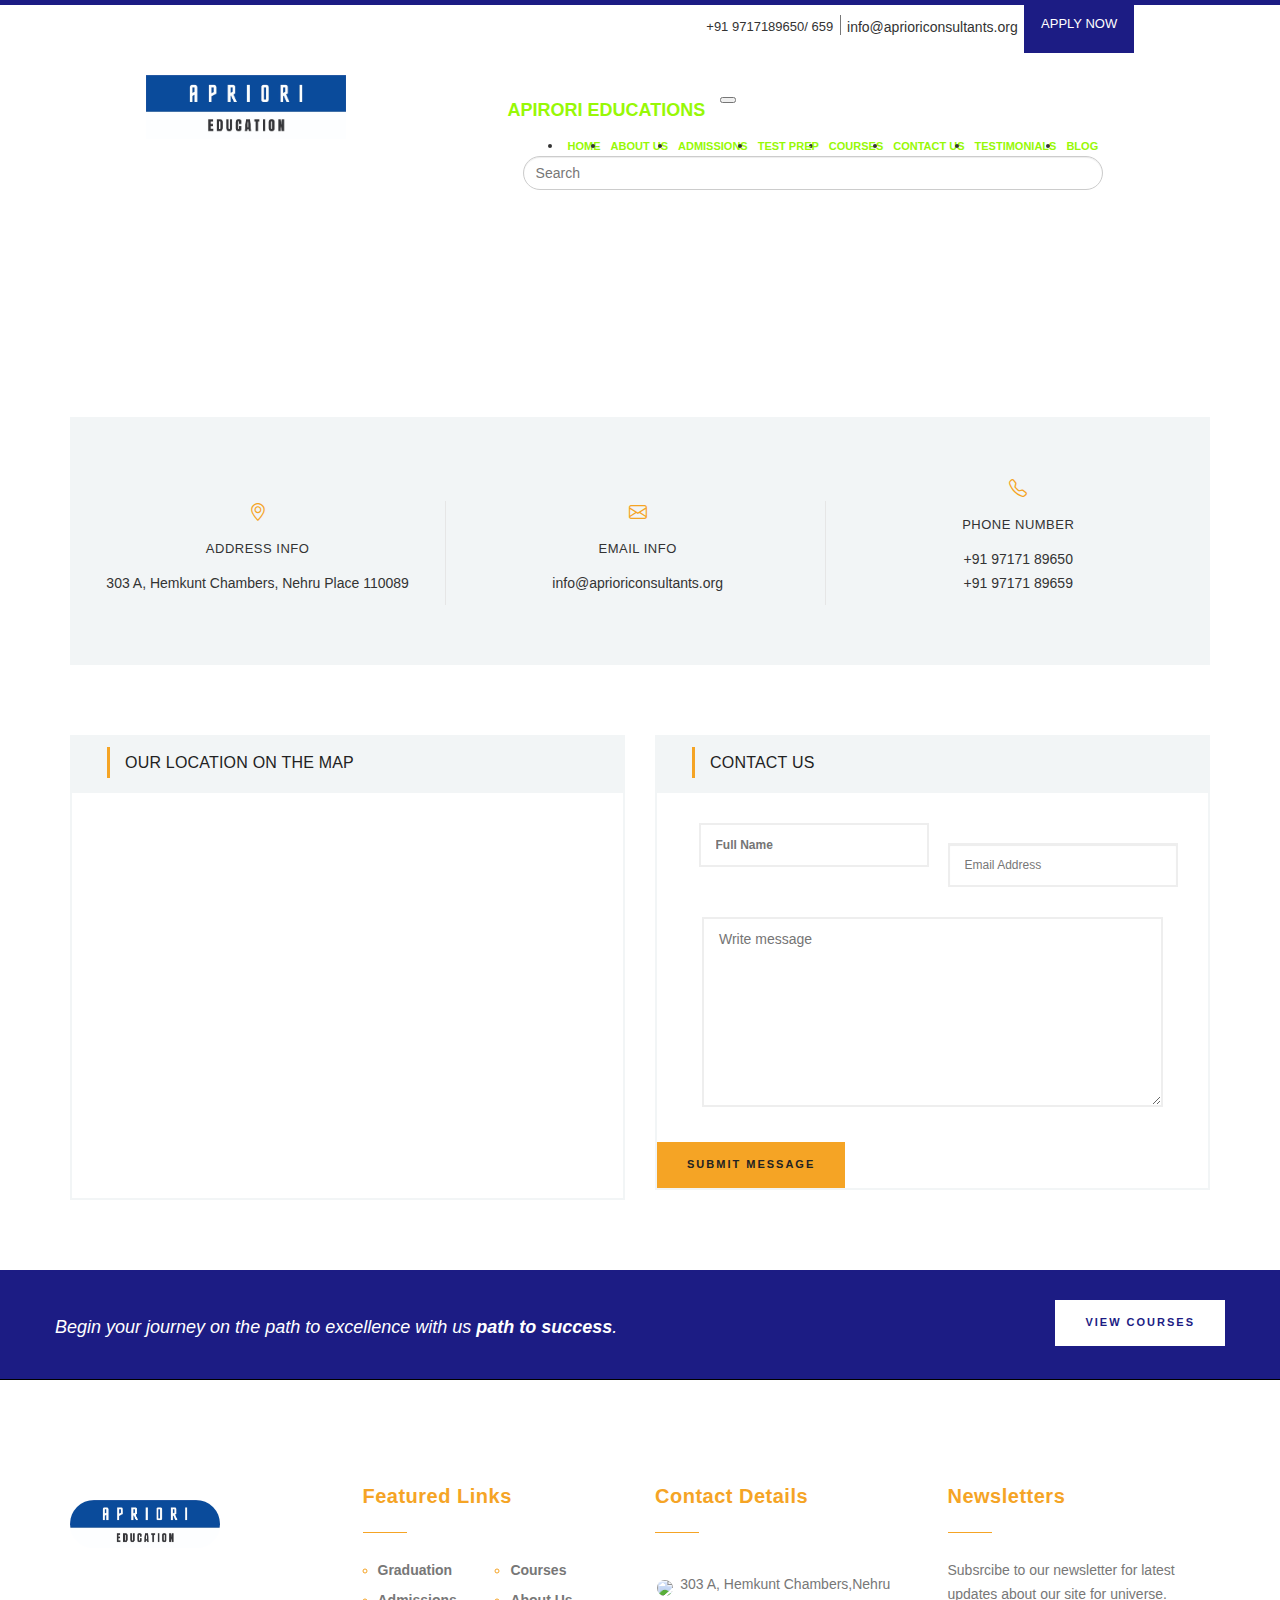
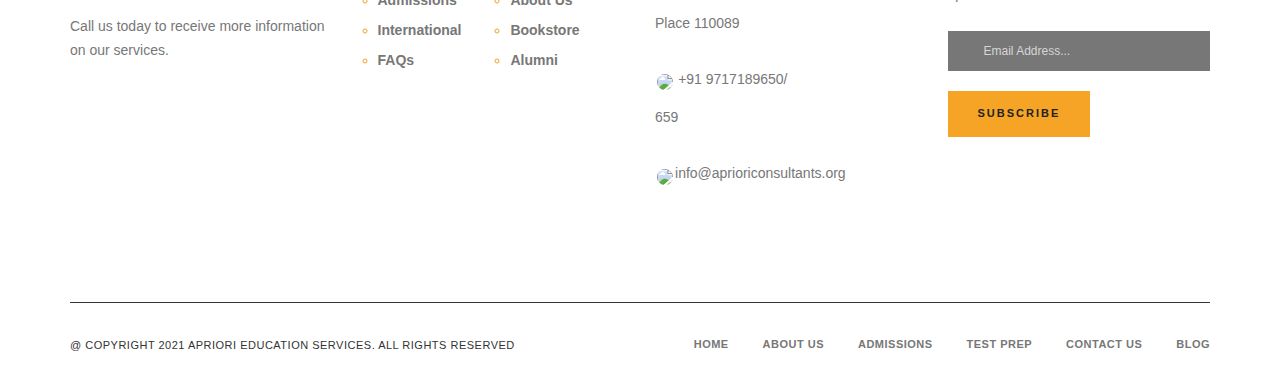
==== commit ee5bf684: "Update CONTACTUS.html" ====
--- a/CONTACTUS.html
+++ b/CONTACTUS.html
@@ -283,12 +283,12 @@
                         <div class="message-content" >
                             <div class="row">
                                 <div class="col-md-6">
-                                    <input type="text" id="name" name="s" placeholder="Full Name" value="">
+                                    <input type="text" id="name" name="s" placeholder="Full Name" value="" style="margin-left:5%">
                                 </div>
                                     <form>
                                     <div class="mb-3 col-md-6">
-                                      <label for="exampleInputEmail1" class="form-label">Email address</label>
-                                      <input type="email" class="form-control" id="exampleInputEmail1" aria-describedby="emailHelp">
+                                      <label for="exampleInputEmail1" class="form-label"></label>
+                                      <input type="email" class="form-control" id="exampleInputEmail1" aria-describedby="emailHelp" placeholder="Email Address">
                                       
                                     </div>
                                   </form>
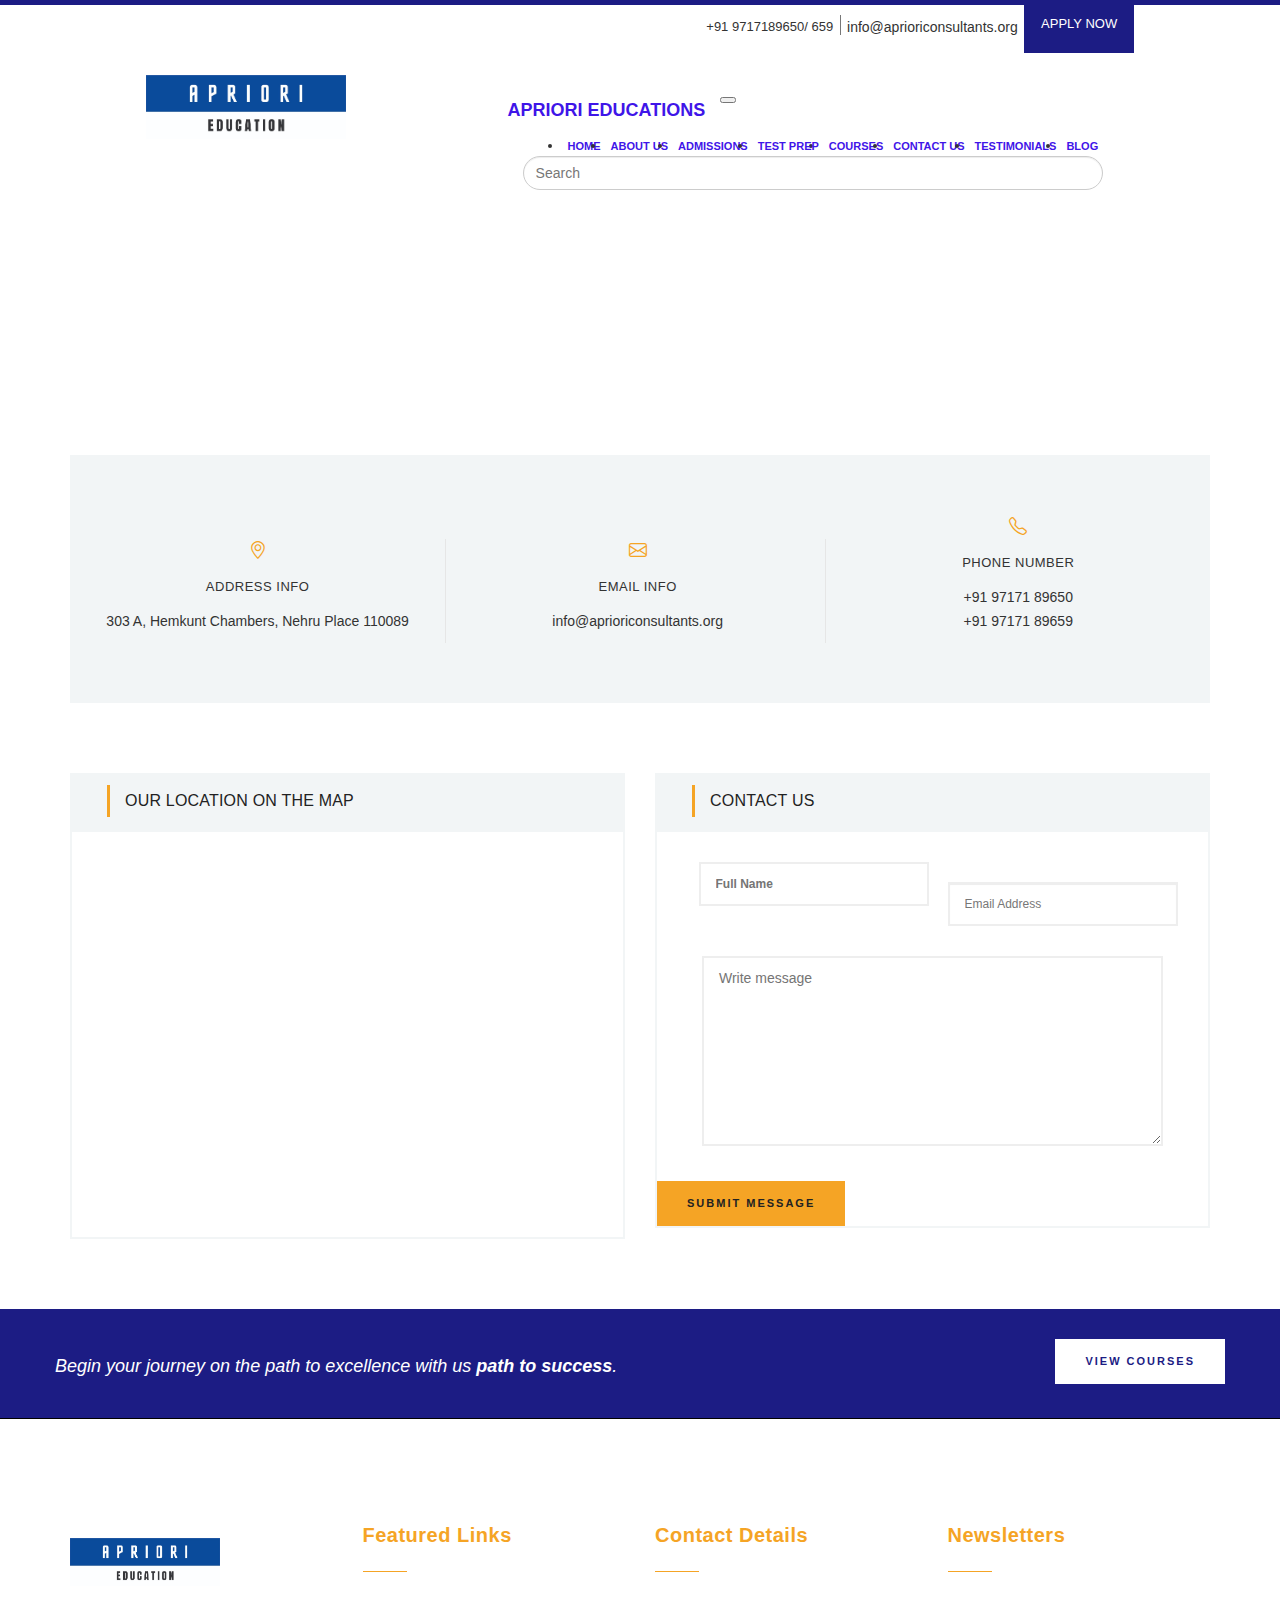
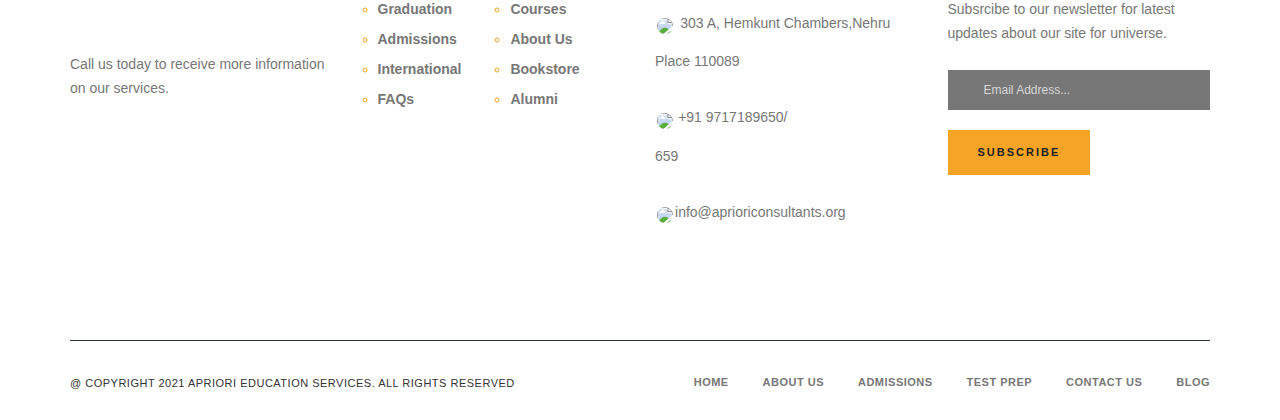
==== commit 8f79a396: "Update CONTACTUS.html" ====
--- a/CONTACTUS.html
+++ b/CONTACTUS.html
@@ -94,7 +94,7 @@
 }
 .card{
     border-radius: 1rem;
-    box-shadow: 0px -10px 0px rgb(151, 248, 6);
+    box-shadow: 0px -10px 0px rgb(49, 22, 225);
 }
 @media(max-width:767px){
     .card{
@@ -138,7 +138,7 @@
     font-size: 0.7rem;
 }
 a{
-    color: rgb(151, 248, 6);
+    color: rgb(63, 21, 232);
     font-weight: bold;
 }
 
@@ -158,8 +158,8 @@
     <p style="height: 1px ; background-color: #777777; ; width: 100%; border-top: 5px solid #1c1c84;"> </p>                              
     <div style="display: flex;flex-direction: row;flex-wrap: wrap; justify-content: space-evenly;">
         <div>
-            <img src="Apriori Logo.jpeg" alt=""  style="width: 200px;margin-top: 30%;border-radius: 0px !important; ">
-        </div>
+          <a href="./index.html"><img src="Apriori Logo.jpeg" alt=""  style="width: 200px;margin-top: 30%;border-radius: 0px !important; ">
+        </div></a>
         <div>
             <div id="topbar" style="display: flex;flex-direction: row;flex-wrap: wrap;align-content: center;justify-content: flex-end;">
                 <p style="margin-right:1%;font-family: 'Roboto', sans-serif; font-size: 13px;">+91 9717189650/ 659</p>
@@ -169,7 +169,7 @@
             </div>
             <nav class="navbar navbar-expand-lg navbar-light bg-light" style="margin-top: 20px;position: relative;bottom: 19px;">
         <div class="container-fluid">
-          <a class="navbar-brand" href="#" style="font-family: 'Roboto', sans-serif;">APIRORI EDUCATIONS</a>
+          <a class="navbar-brand" href="#" style="font-family: 'Roboto', sans-serif;">APRIORI EDUCATIONS</a>
           <button class="navbar-toggler" type="button" data-bs-toggle="collapse" data-bs-target="#navbarSupportedContent" aria-controls="navbarSupportedContent" aria-expanded="false" aria-label="Toggle navigation">
             <span class="navbar-toggler-icon"></span>
           </button>
@@ -202,7 +202,7 @@
                 <a class="nav-link active" href="./CONTACTUS.html" style="font-size: 11px; font-family: 'Roboto', sans-serif;margin: 5px;">CONTACT US</a>
               </li>
               <li class="nav-item">
-                <a class="nav-link" href="./TESTIMONIALS.html" style="font-size: 11px; font-family: 'Roboto', sans-serif;margin: 5px;">TESTIMONIALS</a>
+                <a class="nav-link " href="./TESTIMONIALS.html" style="font-size: 11px; font-family: 'Roboto', sans-serif;margin: 5px;">TESTIMONIALS</a>
               </li>
               <li class="nav-item">
                 <a class="nav-link" href="#" style="font-size: 11px; font-family: 'Roboto', sans-serif;margin: 5px;">BLOG</a>
@@ -234,7 +234,7 @@
         </div>
     </div>
 
-    <section class="contact-info">
+    <section class="contact-info" style="margin-top: 3%;">
         <div class="container">
             <div class="row">
                 <div class="col-md-12">
@@ -331,7 +331,7 @@
           <div class="col-md-3">
             <div class="footer-widget">
               <div class="educa-info">
-                <img src="Apriori Logo.jpeg"alt="logo" style="width: 150px;">
+                <img src="Apriori Logo.jpeg"alt="logo"  style="width: 150px; border-radius: 0px;">
                 <div class="line-dec" style="background: none"></div>
                 <p> Call us today to receive more information on our services.</p>
                 <div class="text-button">
